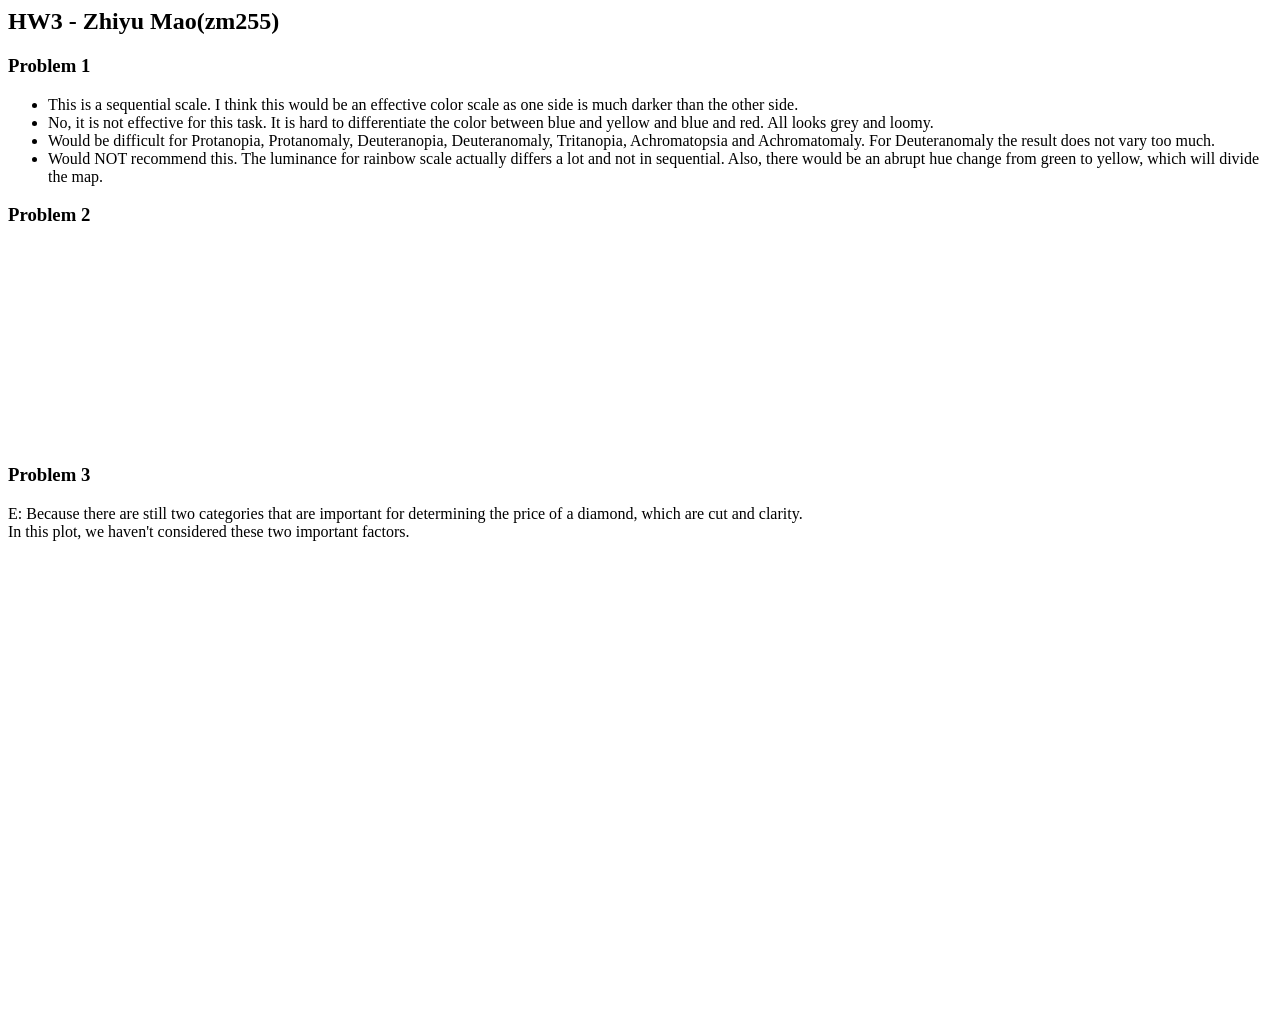
==== hw3/index.html @ fe3344e7 "add all" ====
<head>
    <meta charset="utf-8"/>
    <script src="https://d3js.org/d3.v5.min.js"></script>
</head>
<body>
    <h2>HW3 - Zhiyu Mao(zm255)</h2>
    <h3>Problem 1</h3>
    <ul id="p1">
        
        <li id="p1a">
            This is a sequential scale. I think this would be an effective
            color scale as one side is much darker than the other side.
        </li>
        <li id="p1b">
            No, it is not effective for this task. It is 
            hard to differentiate the color between blue and yellow and blue 
            and red. All looks grey and loomy.
        </li>
        <li id="p1c">
            Would be difficult for Protanopia, Protanomaly, Deuteranopia, 
            Deuteranomaly, Tritanopia, Achromatopsia and Achromatomaly. For 
            Deuteranomaly the result does not vary too much.
        </li>
        <li id="p1d">
            Would NOT recommend this. The luminance for rainbow scale actually 
            differs a lot and not in sequential. Also, there would be an abrupt 
            hue change from green to yellow, which will divide the map.
        </li>
    </ul>

    <p id="p2">
        <h3>Problem 2</h3>
        <svg id="ptwo" width="300" height="200"></svg>
        <script>
            // var data = 
            points = [[10, 9.14], [8, 8.14], [13, 8.74], [9, 8.77], [11, 9.26], [14, 8.1], [6, 6.13], [4, 3.1], [12, 9.13], [7, 7.26], [5, 4.74]];
            let svg = d3.select("svg#ptwo");
            let xScale = d3.scaleLinear().domain([0,15]).range([20,290]);
            let yScale = d3.scaleLinear().domain([0,10]).range([5,185]);
            console.log(xScale(1));
            
            // x axis
            for (var i = 0; i < 16; i++) {
                svg.append("line")
                    .attr("x1", xScale(i))
                    .attr("x2", xScale(i))
                    // .attr("x2", xScale)
                    .attr("y1", 185)
                    .attr("y2", 5)
                    .style("stroke", "#9F9F9F")
                    .style("stroke-width", 1);

                if ((i%5)== 0) {
                    svg.append("text")
                    .text(i)
                    .style("color", "black")
                    .style("font-size", "10px")
                    .attr("text-anchor", "middle")
                    .attr("x", xScale(i))
                    .attr("y", 195);
                }
            }
            // y axis
            for (var i = 0; i < 11; i++) {
                svg.append("line")
                    .attr("x1", 20)
                    .attr("x2", 290)
                    .attr("y1", yScale(i))
                    .attr("y2", yScale(i))
                    .style("stroke", "#9F9F9F")
                    .style("stroke-width", 1);

                if ((i%5)== 0) {
                    svg.append("text")
                    .text(i)
                    .style("color", "black")
                    .style("font-size", "10px")
                    .attr("text-anchor", "middle")
                    .attr("x", 13)
                    .attr("y", 195-yScale(i));
                }
            }

            points.forEach(function(d,i){
                svg.append("circle")
                    .attr("r", 3.5)
                    .attr("cx", xScale(d[0]))
                    .attr("cy", 190 - yScale(d[1]))
                    .style("fill", "#2d68c6")
                    .on("click", function() {
                        // d3.select(this).style("color", "red");
                        let circle = d3.select(this);
                        circle.style("fill", "red");
                        // console.log("mouseovered");
                        

                    })
            })



        </script>
    </p>
    <p id="p3">
        <h3>Problem 3</h3>
        <p>E: Because there are still two categories that are important for 
            determining the price of a diamond, which are cut and clarity. <br>
            In this plot, we haven't considered these two important factors.
        </p>
        <svg id="svgOne" height="400" width="400"></svg>
        <svg id="svgTwo" height="400" width="400" style="padding-top: 50px"></svg>
        <svg id="svgThree" height="400" width="400" style="padding-top: 50px"></svg>
        
        <!-- Price domain 357 ~ 18803 -->
        <!-- Carat domain 0.23 ~ 2.99 -->
        
        <script>
            let layer = d3.select("g#diamond");
            var diamondData;
            d3.json("./diamonds.json").then( function(data) {
                // console.log(data.length);
                console.log(data);
                diamondData = data;
                // console.log(diamondData);
                // console.log(diamondData + "hello");
                
                // first graph
                let caratScale = d3.scaleLinear().domain([0,3]).range([0, 395]);
                let priceScale = d3.scaleLinear().domain([0, 20000]).range([5, 400]);
                let svgOne = d3.select("svg#svgOne");
                for (let i = 0; i < 4; i++) {
                    svgOne.append("line")
                        .attr("x1", caratScale(i))
                        .attr("x2", caratScale(i))
                        .attr("y1", 400)
                        .attr("y2", 5)
                        .style("stroke", "#9F9F9F")
                        .style("stroke-width", 1);
                }
                for (let i = 0; i < 21; i++) {
                    svgOne.append("line")
                        .attr("x1", 0)
                        .attr("x2", 395)
                        .attr("y1", priceScale(i*1000))
                        .attr("y2", priceScale(i*1000))
                        .style("stroke", "#9F9F9F")
                        .style("stroke-width", 1);
                }
                // console.log(diamondData[0]);
                
                diamondData.forEach(function(d,i) {
                    svgOne.append("circle")
                        .attr("r", 3)
                        .attr("cx", Math.floor(caratScale(d['carat'])))
                        .attr("cy", Math.floor( 405 - priceScale(d['price'])))
                        .style("fill", "#2d68c6")
                        .style("opacity", 0.4);
                });

                // second graph color_quality v.s. price
                let svgTwo = d3.select("svg#svgTwo");
                priceScale = d3.scaleLinear().domain([0, 20000]).range([0, 400]);
                let qualityScale = d3.scaleLinear().domain([0,8]).range([0,400]);
                for (let i = 0; i < 9; i++) {
                    svgTwo.append("line")
                        .attr("x1", qualityScale(i))
                        .attr("x2", qualityScale(i))
                        .attr("y1", 400)
                        .attr("y2", 0)
                        .style("stroke", "#9F9F9F")
                        .style("stroke-width", 1);
                }
                for (let i = 0; i < 21; i++) {
                    svgTwo.append("line")
                        .attr("x1", 0)
                        .attr("x2", 400)
                        .attr("y1", priceScale(i*1000))
                        .attr("y2", priceScale(i*1000))
                        .style("stroke", "#9F9F9F")
                        .style("stroke-width", 1);
                }
                // console.log(diamondData[0]);
                
                diamondData.forEach(function(d,i) {
                    svgTwo.append("circle")
                        .attr("r", 3)
                        .attr("cx", Math.floor(Math.random()*10-5+qualityScale(d['color_rating'])))
                        .attr("cy", Math.floor(Math.random()*10-5+ 400 - priceScale(d['price'])))
                        .style("fill", "#0b8457")
                        .style("opacity", 0.3);
                });

                // third graph
                let svgThree = d3.select("svg#svgThree");
                // priceScale = d3.scaleLinear().domain([0, 20000]).range([0, 400]);
                let pricePerCaratScale = d3.scaleLinear().domain([0,17000]).range([0,400]);
                for (let i = 0; i < 9; i++) {
                    svgThree.append("line")
                        .attr("x1", qualityScale(i))
                        .attr("x2", qualityScale(i))
                        .attr("y1", 400)
                        .attr("y2", 0)
                        .style("stroke", "#9F9F9F")
                        .style("stroke-width", 1);
                }
                for (let i = 0; i < 18; i++) {
                    svgThree.append("line")
                        .attr("x1", 0)
                        .attr("x2", 400)
                        .attr("y1", pricePerCaratScale(i*1000))
                        .attr("y2", pricePerCaratScale(i*1000))
                        .style("stroke", "#9F9F9F")
                        .style("stroke-width", 1);
                }
                // console.log(diamondData[0]);
                
                diamondData.forEach(function(d,i) {
                    // if (d['cut'] == "Ideal" ) {
                        svgThree.append("circle")
                        .attr("r", 3)
                        .attr("cx", Math.floor(Math.random()*10-5+qualityScale(d['color_rating'])))
                        .attr("cy", Math.floor(Math.random()*10-5+ 400 - pricePerCaratScale(d['price']/d['carat'])))
                        .style("fill", "#cf3030")
                        .style("opacity", 0.3);
                    // }
                    // svgThree.append("circle")
                    //     .attr("r", 3)
                    //     .attr("cx", Math.floor(Math.random()*10-5+qualityScale(d['color_rating'])))
                    //     .attr("cy", Math.floor(Math.random()*10-5+ 405 - pricePerCaratScale(d['price']/d['carat'])))
                    //     .style("fill", "#cf3030")
                    //     .style("opacity", 0.3);
                    let min = 100000;
                    let max = -1;
                    for (let i = 0; i < diamondData.length; i++) {
                        if (diamondData[i].price/diamondData[i].carat < min) {
                            min = diamondData[i].price/diamondData[i].carat;
                        }
                        if (diamondData[i].price/diamondData[i].carat > max) {
                            max = diamondData[i].price/diamondData[i].carat;
                        }
                    }
                    console.log("min: " + min + " max: " + max);
                });
            }).catch( e => { console.log("Error detected:" + e.message);});
            
            // function to get min and max in order to evaluate domain and scale
                // let min = 100000;
                // let max = -1;
                // for (let i = 0; i < diamondData.length; i++) {
                //     if (diamondData[i].price/diamondData[i].carat < min) {
                //         min = diamondData[i].price/diamondData[i].carat;
                //     }
                //     if (diamondData[i].price/diamondData[i].carat > max) {
                //         max = diamondData[i].price/diamondData[i].carat;
                //     }
                // }
                // console.log("min: " + min + " max: " + max);
            
            // 
        </script>
    </p>
</body>
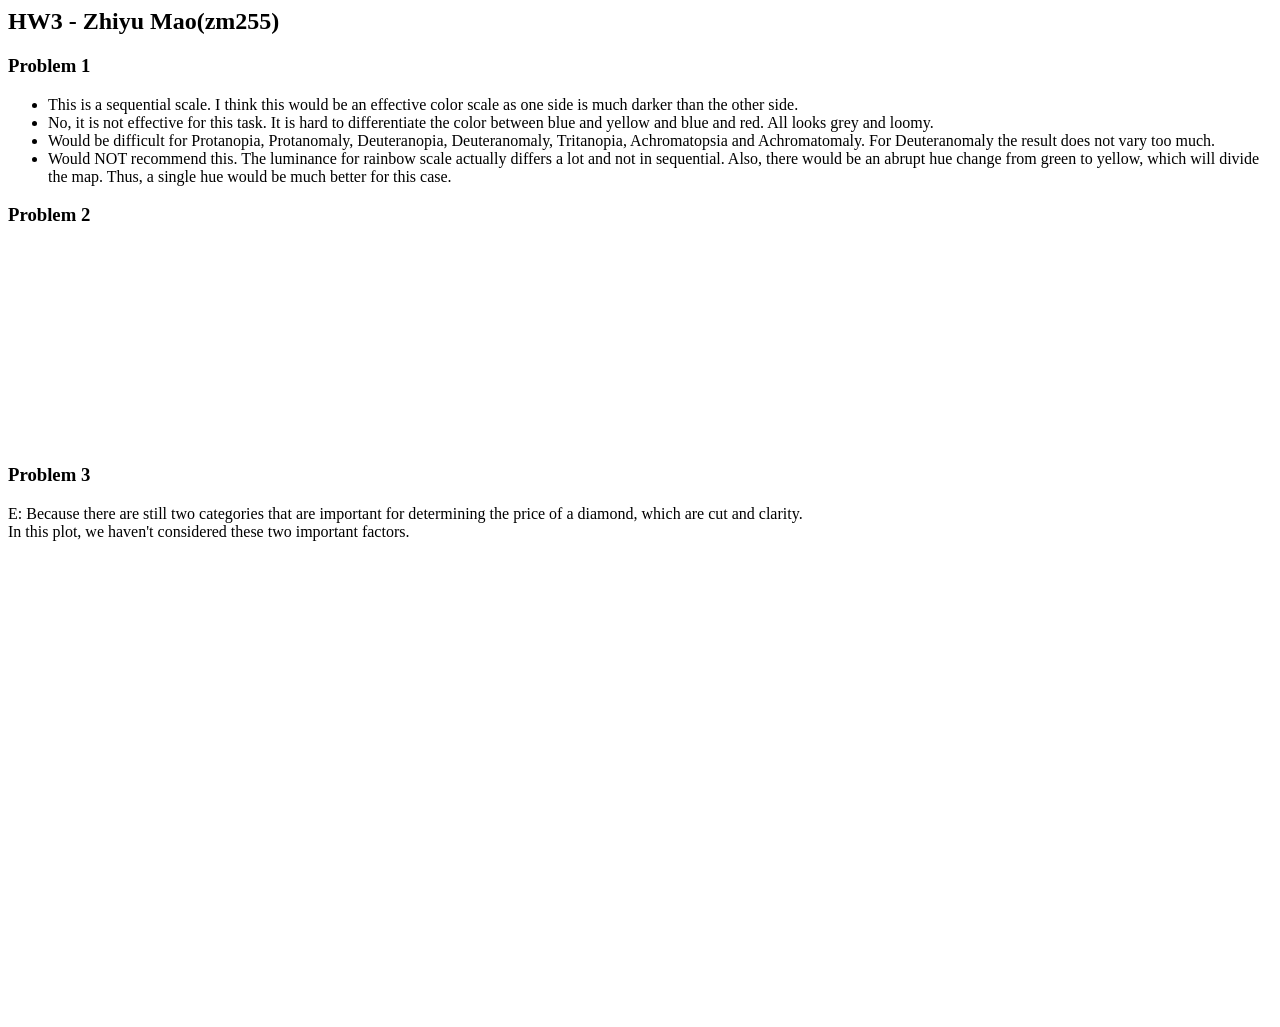
==== commit 794f989a: "almost finish" ====
--- a/hw3/index.html
+++ b/hw3/index.html
@@ -24,7 +24,8 @@
         <li id="p1d">
             Would NOT recommend this. The luminance for rainbow scale actually 
             differs a lot and not in sequential. Also, there would be an abrupt 
-            hue change from green to yellow, which will divide the map.
+            hue change from green to yellow, which will divide the map. Thus, a 
+            single hue would be much better for this case.
         </li>
     </ul>
 
